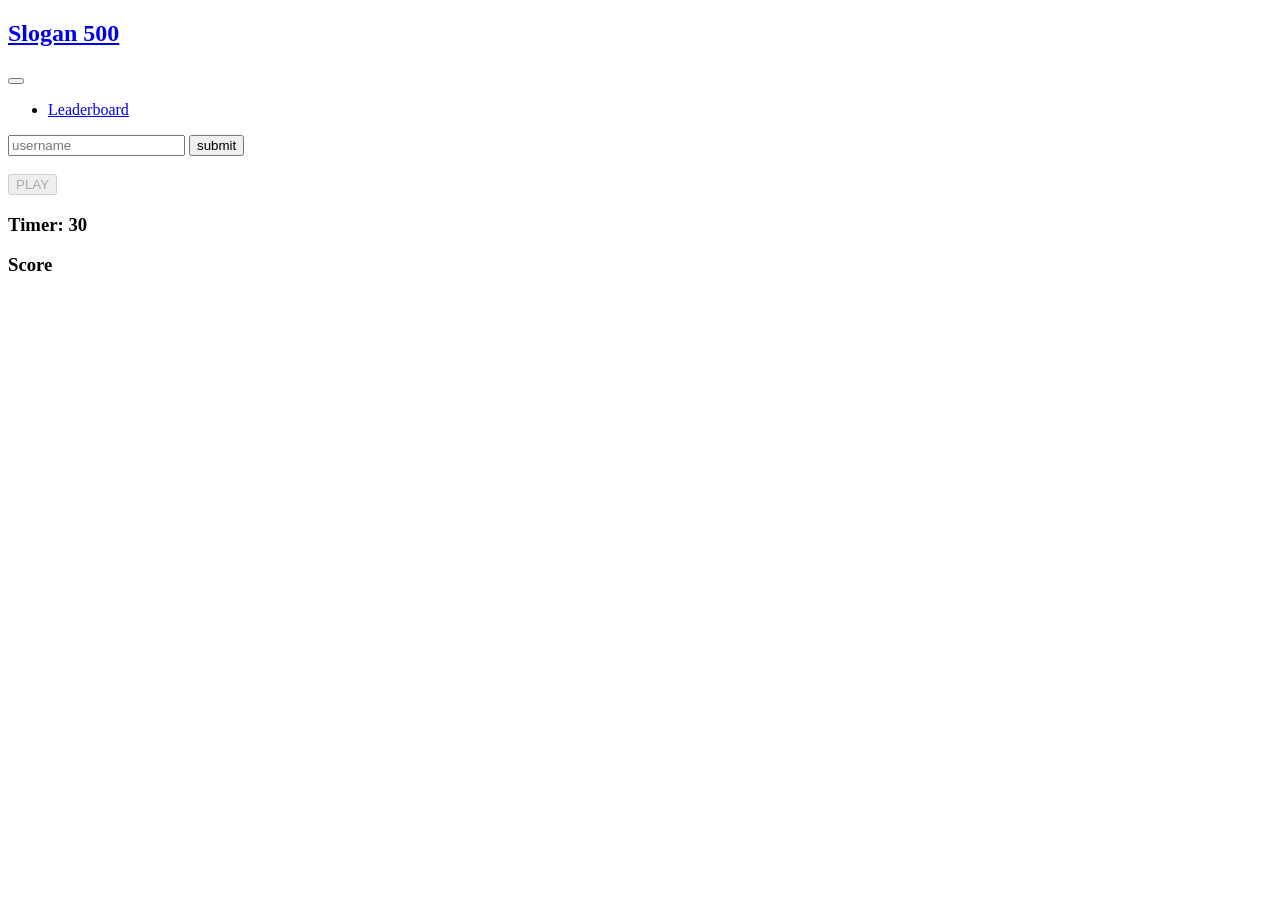
==== slogan-500-frontend/index.html @ cfac0fa4 "score base html" ====
<!DOCTYPE html>
<html lang="en">
<head>
    <meta charset="UTF-8">
    <meta name="viewport" content="width=device-width, initial-scale=1.0">
    <meta http-equiv="X-UA-Compatible" content="ie=edge">
    <link rel="stylesheet" href="https://bootswatch.com/4/sketchy/bootstrap.min.css">
    <script src="https://code.jquery.com/jquery-3.3.1.slim.min.js" integrity="sha384-q8i/X+965DzO0rT7abK41JStQIAqVgRVzpbzo5smXKp4YfRvH+8abtTE1Pi6jizo" crossorigin="anonymous"></script>
    <script src="https://cdnjs.cloudflare.com/ajax/libs/popper.js/1.14.7/umd/popper.min.js" integrity="sha384-UO2eT0CpHqdSJQ6hJty5KVphtPhzWj9WO1clHTMGa3JDZwrnQq4sF86dIHNDz0W1" crossorigin="anonymous"></script>
    <script src="https://stackpath.bootstrapcdn.com/bootstrap/4.3.1/js/bootstrap.min.js" integrity="sha384-JjSmVgyd0p3pXB1rRibZUAYoIIy6OrQ6VrjIEaFf/nJGzIxFDsf4x0xIM+B07jRM" crossorigin="anonymous"></script>
    <title>Document</title>
</head>
<body>
    
    <nav class="navbar navbar-expand-lg navbar-light bg-light">
        <a class="navbar-brand" href="#"><h1>Slogan 500</h1></a>
        <button class="navbar-toggler" type="button" data-toggle="collapse" data-target="#navbarColor03" aria-controls="navbarColor03" aria-expanded="false" aria-label="Toggle navigation">
          <span class="navbar-toggler-icon"></span>
        </button>
      
        <div class="collapse navbar-collapse" id="navbarColor03">
          <ul class="navbar-nav mr-auto" id="navbar-list">
            <li class="nav-item" id="leaderboards">
              <a class="nav-link" href="#">Leaderboard</a>
            </li>
          </ul>
          <form id="login-form" class="form-inline my-2 my-lg-0">
            <input id="login-input" class="form-control mr-sm-2" type="text" placeholder="username" name="user[username]">
            <button id="login-button" class="btn btn-secondary my-2 my-sm-0" type="submit">submit</button>
          </form>
        </div>
    </nav>
       <br>
        <div class="row">
            <div class="col-sm-8">
                <div id="left-container" class="jumbotron">
                </div>
                <button id="play-button" class="ui button teal" disabled ><i class="icon play"></i>PLAY</button>
            </div>
            <div id="div-center-container" class="col-sm-1">
                <div id="game-timer-div">
                    <h3>Timer:
                        <span id="timer">30</span>
                        
                    </h3>
                </div>
                <div id="game-score-containter" >
                  <h3>Score</h3>
                  <span id="score"></span> 

                </div>
            </div>
            <div class="col-sm-3">
                <div id="right-div-container" class="right-container" style="max-width: 40rem;">
                </div>
            </div>
        </div>
          
      

</body>

<script src="./src/index.js"></script>
<script src="./src/start.js"></script>
<script src="./src/login.js"></script>
<script src="./src/leaderboard.js"></script>
</html>
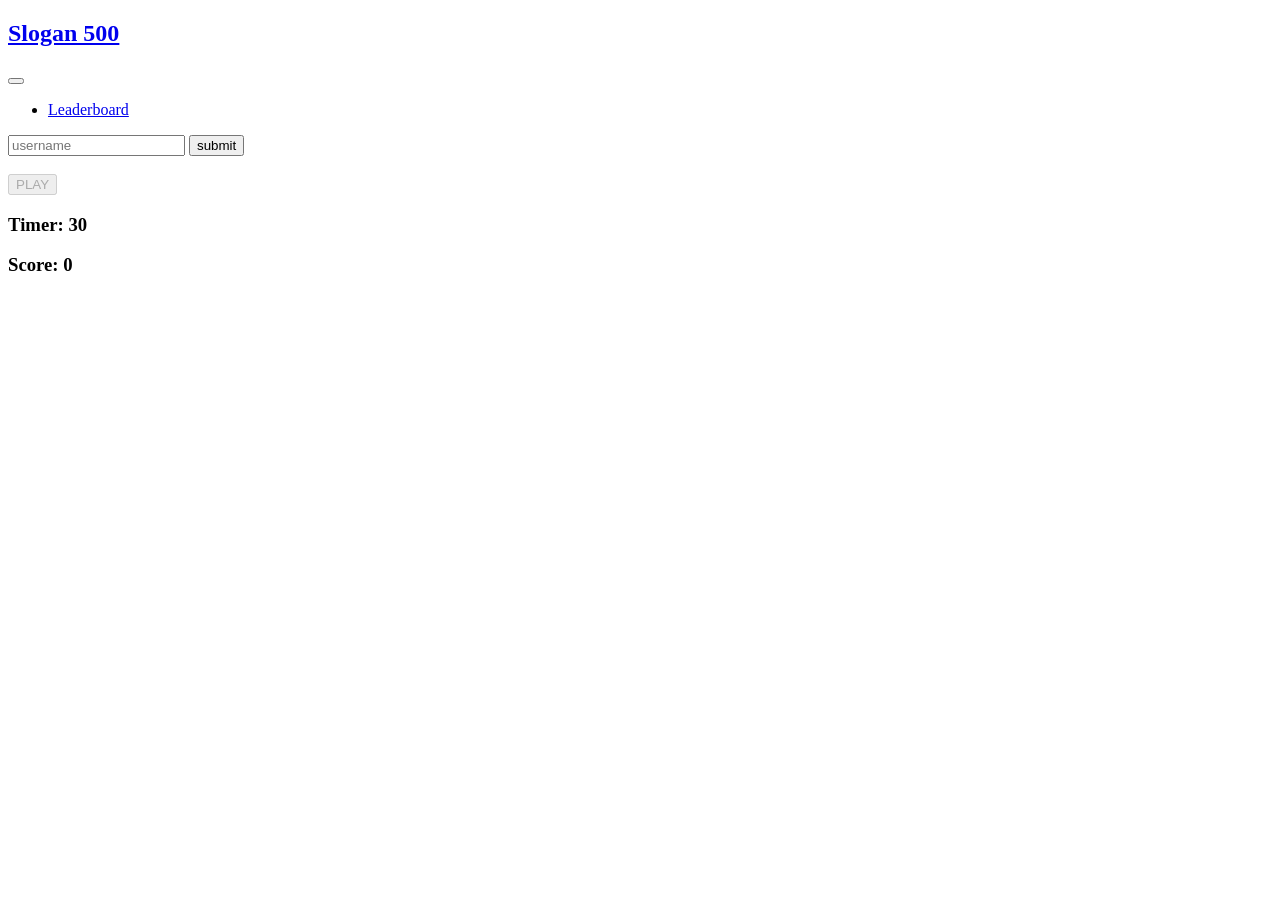
==== commit a084d32c: "fixed score html" ====
--- a/slogan-500-frontend/index.html
+++ b/slogan-500-frontend/index.html
@@ -45,9 +45,9 @@
                     </h3>
                 </div>
                 <div id="game-score-containter" >
-                  <h3>Score</h3>
-                  <span id="score"></span> 
-
+                  <h3>Score:
+                  <span id="score">0</span> 
+                  </h3>
                 </div>
             </div>
             <div class="col-sm-3">
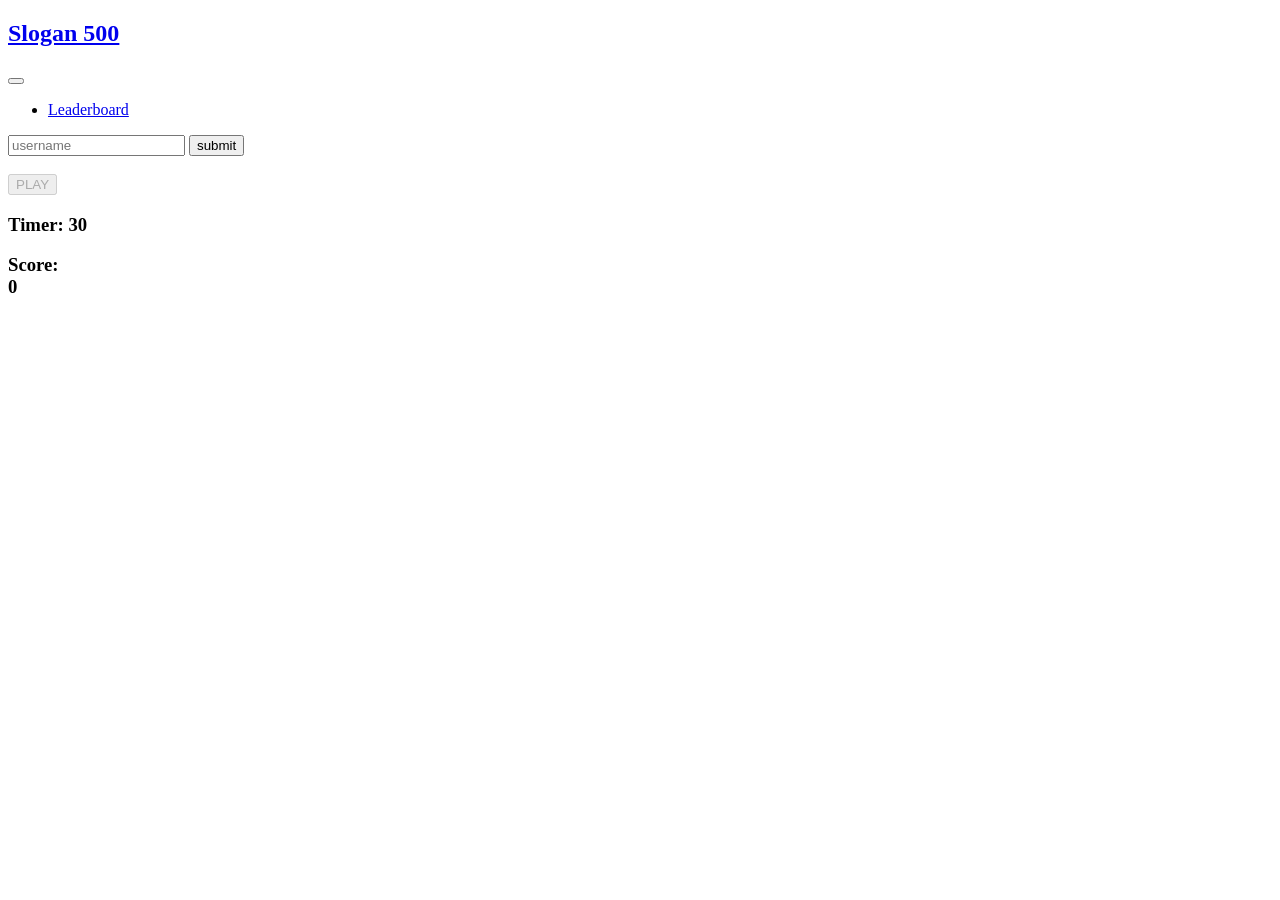
==== commit 0de944b5: "created post game functionality" ====
--- a/slogan-500-frontend/index.html
+++ b/slogan-500-frontend/index.html
@@ -45,7 +45,7 @@
                     </h3>
                 </div>
                 <div id="game-score-containter" >
-                  <h3>Score:
+                  <h3>Score: <br>
                   <span id="score">0</span> 
                   </h3>
                 </div>
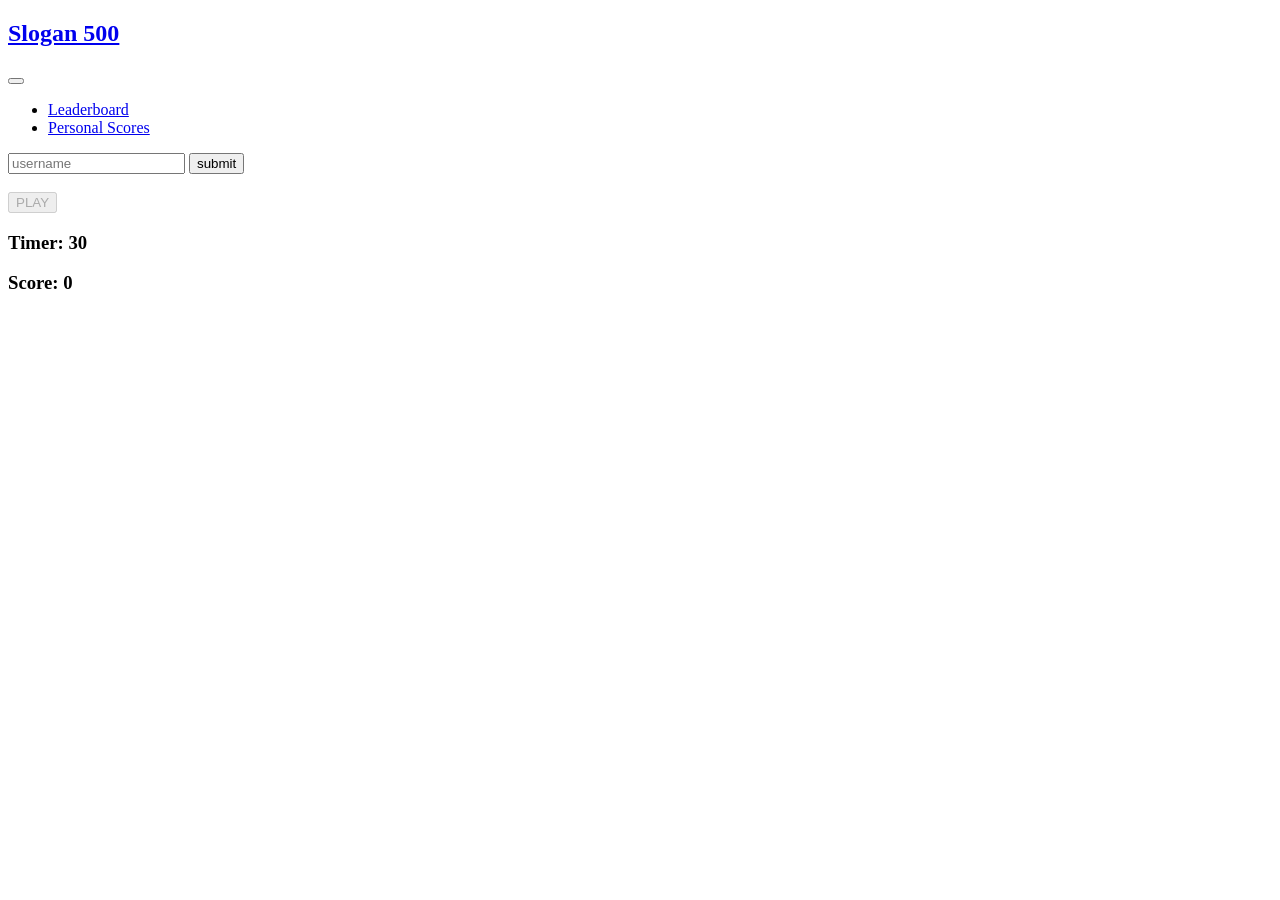
==== commit 9d17bc06: "personal_high_score" ====
--- a/slogan-500-frontend/index.html
+++ b/slogan-500-frontend/index.html
@@ -23,11 +23,15 @@
             <li class="nav-item" id="leaderboards">
               <a class="nav-link" href="#">Leaderboard</a>
             </li>
+            <li class="nav-item" id="Personal-Scores">
+              <a class="nav-link" href="#">Personal Scores</a>
+            </li>
           </ul>
           <form id="login-form" class="form-inline my-2 my-lg-0">
             <input id="login-input" class="form-control mr-sm-2" type="text" placeholder="username" name="user[username]">
             <button id="login-button" class="btn btn-secondary my-2 my-sm-0" type="submit">submit</button>
           </form>
+          
         </div>
     </nav>
        <br>
@@ -45,7 +49,7 @@
                     </h3>
                 </div>
                 <div id="game-score-containter" >
-                  <h3>Score: <br>
+                  <h3>Score:
                   <span id="score">0</span> 
                   </h3>
                 </div>
@@ -64,4 +68,5 @@
 <script src="./src/start.js"></script>
 <script src="./src/login.js"></script>
 <script src="./src/leaderboard.js"></script>
+<script src="./src/personal_score.js"></script>
 </html>
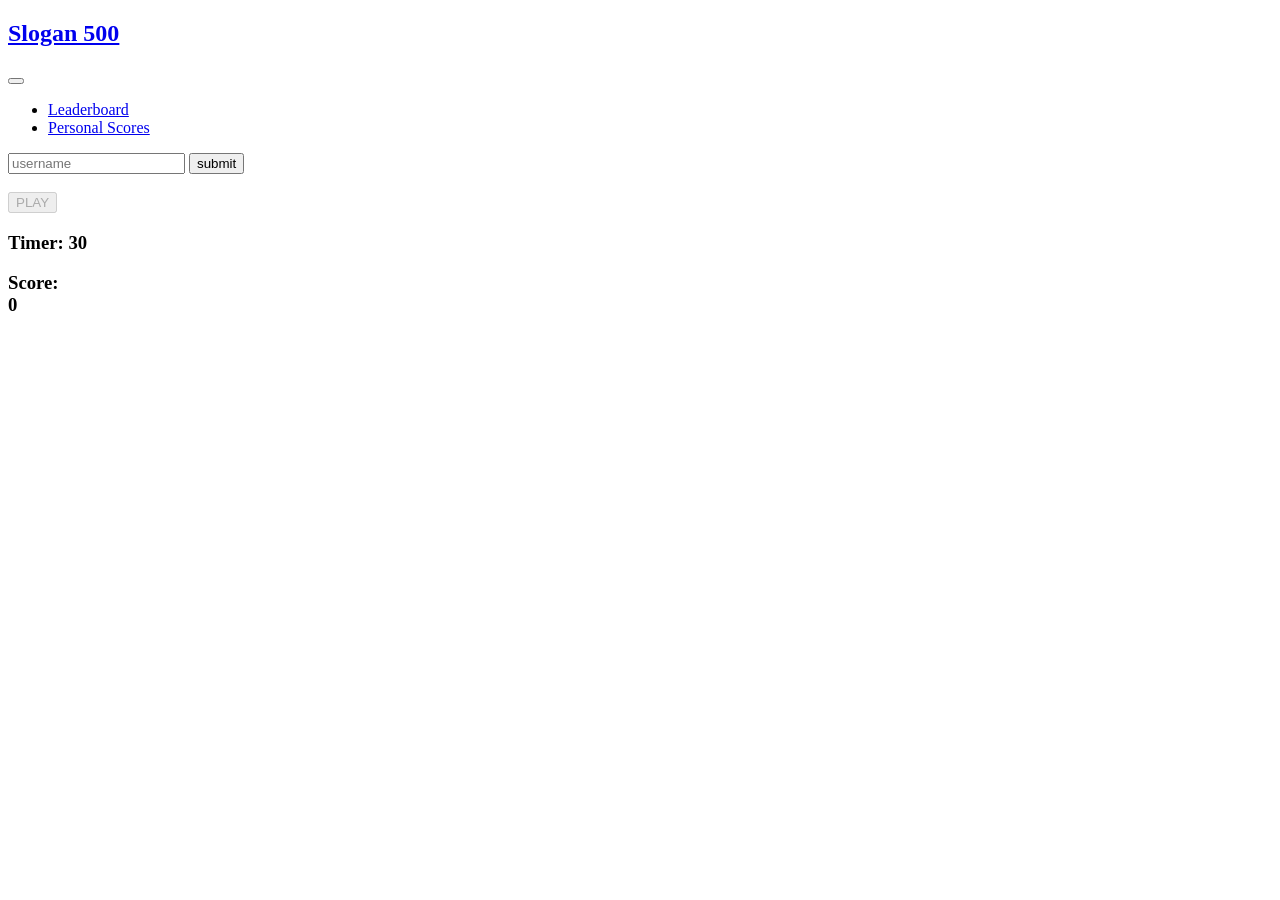
==== commit 67b82c16: "conflicts_resovled" ====
--- a/slogan-500-frontend/index.html
+++ b/slogan-500-frontend/index.html
@@ -49,7 +49,7 @@
                     </h3>
                 </div>
                 <div id="game-score-containter" >
-                  <h3>Score:
+                  <h3>Score: <br>
                   <span id="score">0</span> 
                   </h3>
                 </div>
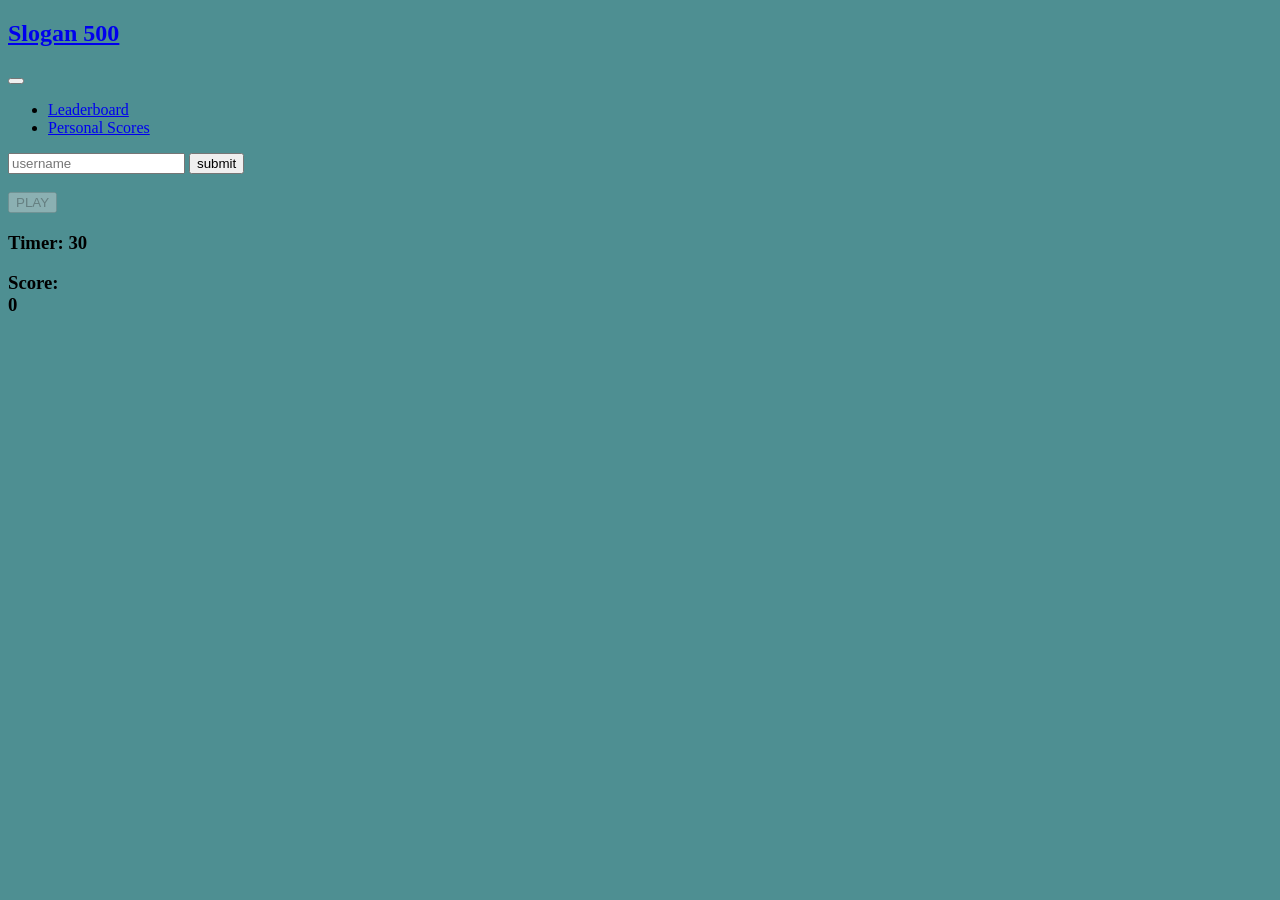
==== commit 83560256: "style_and_done" ====
--- a/slogan-500-frontend/index.html
+++ b/slogan-500-frontend/index.html
@@ -1,6 +1,7 @@
 <!DOCTYPE html>
 <html lang="en">
 <head>
+    
     <meta charset="UTF-8">
     <meta name="viewport" content="width=device-width, initial-scale=1.0">
     <meta http-equiv="X-UA-Compatible" content="ie=edge">
@@ -8,11 +9,12 @@
     <script src="https://code.jquery.com/jquery-3.3.1.slim.min.js" integrity="sha384-q8i/X+965DzO0rT7abK41JStQIAqVgRVzpbzo5smXKp4YfRvH+8abtTE1Pi6jizo" crossorigin="anonymous"></script>
     <script src="https://cdnjs.cloudflare.com/ajax/libs/popper.js/1.14.7/umd/popper.min.js" integrity="sha384-UO2eT0CpHqdSJQ6hJty5KVphtPhzWj9WO1clHTMGa3JDZwrnQq4sF86dIHNDz0W1" crossorigin="anonymous"></script>
     <script src="https://stackpath.bootstrapcdn.com/bootstrap/4.3.1/js/bootstrap.min.js" integrity="sha384-JjSmVgyd0p3pXB1rRibZUAYoIIy6OrQ6VrjIEaFf/nJGzIxFDsf4x0xIM+B07jRM" crossorigin="anonymous"></script>
+    <link rel="stylesheet" href="./styles.css">
     <title>Document</title>
 </head>
 <body>
     
-    <nav class="navbar navbar-expand-lg navbar-light bg-light">
+    <nav id="navbar" class="navbar navbar-expand-lg navbar-light bg-light">
         <a class="navbar-brand" href="#"><h1>Slogan 500</h1></a>
         <button class="navbar-toggler" type="button" data-toggle="collapse" data-target="#navbarColor03" aria-controls="navbarColor03" aria-expanded="false" aria-label="Toggle navigation">
           <span class="navbar-toggler-icon"></span>
@@ -59,6 +61,11 @@
                 </div>
             </div>
         </div>
+        <div class="row">
+            <div id="bar" class="progress">
+                <div class="progress-bar progress-bar-striped progress-bar-animated bg-info" role="progressbar" aria-valuenow="" aria-valuemin="0" aria-valuemax="100" style="width: 100%"></div>
+              </div>
+        </div>
           
       
 
--- a/slogan-500-frontend/styles.css
+++ b/slogan-500-frontend/styles.css
@@ -0,0 +1,6 @@
+ #left-container{
+    background-color:  rgba(133, 134, 134, 0.835);
+  }
+body {
+    background-color: rgb(78, 143, 146)
+}
